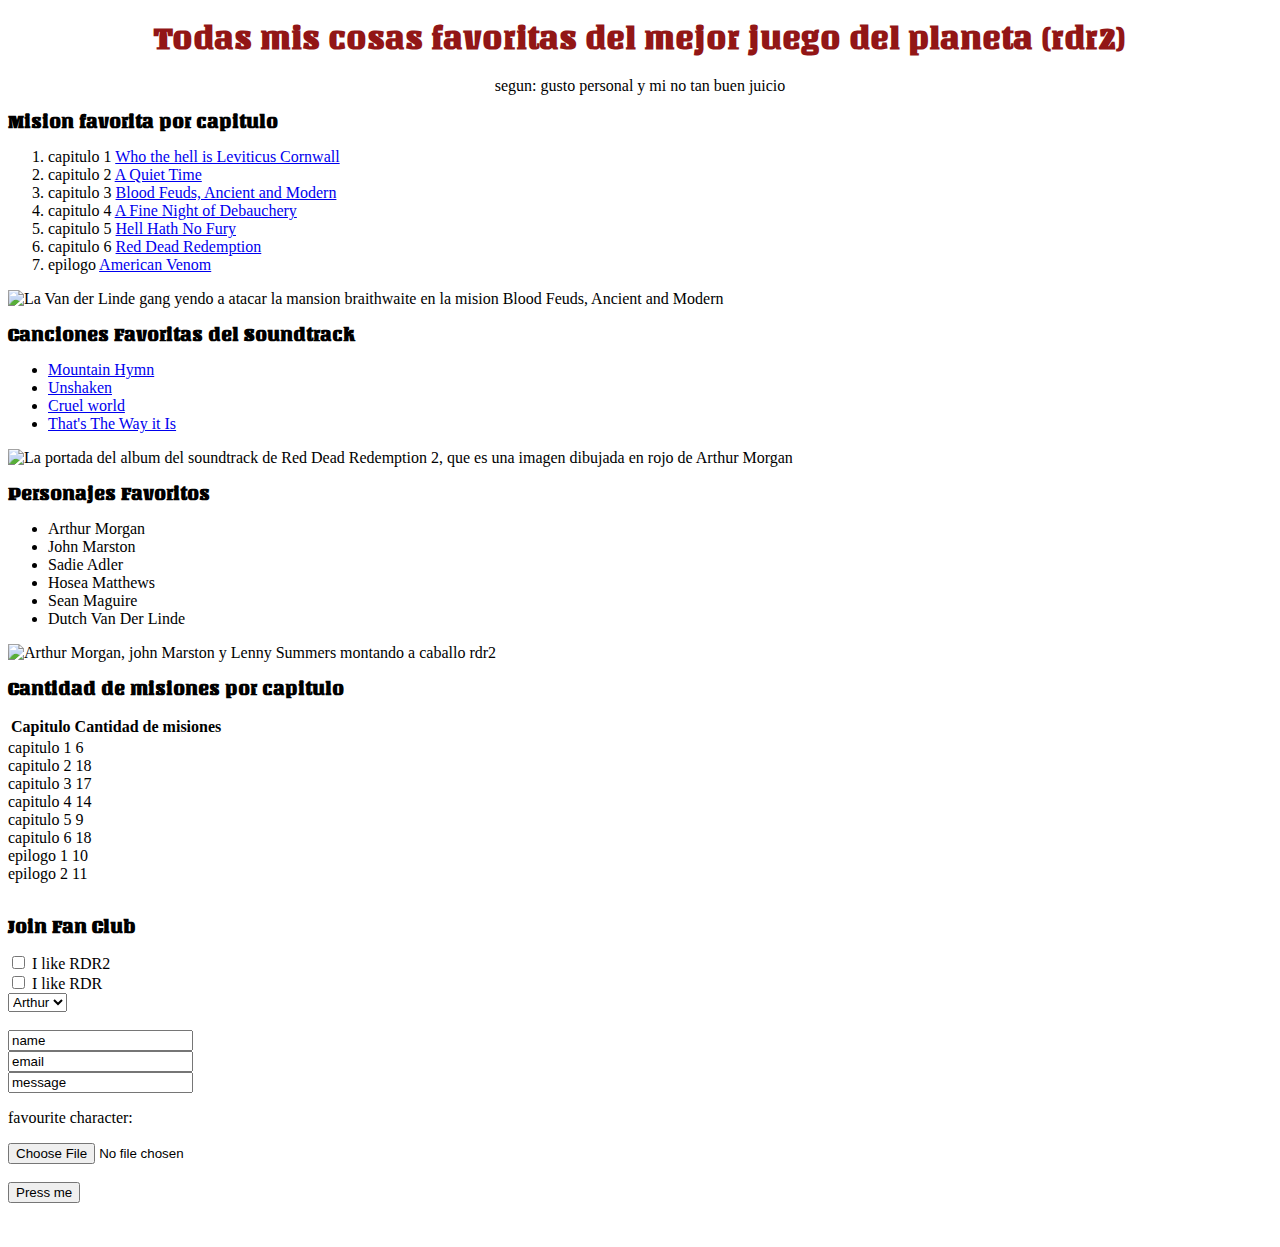
==== index.html @ 59db9882 "mensaje" ====
<!DOCTYPE html>
<html lang="en">
<head>
  <link rel="stylesheet" type="text/css" href="hola.css">
    <meta charset="UTF-8">
    <meta name="viewport" content="width=device-width, initial-scale=1.0">
    <title>red dead redemption 2</title>
  <link rel="preconnect" href="https://fonts.googleapis.com">
  <link rel="preconnect" href="https://fonts.gstatic.com" crossorigin>
  <link href="https://fonts.googleapis.com/css2?family=Unlock&display=swap" rel="stylesheet">
</head>
<body>
  <div>
  <h1>Todas mis cosas favoritas del mejor juego del planeta (rdr2)</h1>
  <p id="subtitulo">segun: gusto personal y mi no tan buen juicio</p>
  </div>

  <h2>Mision favorita por capitulo</h2>
  <ol>
    <li>capitulo 1 <a href="https://youtu.be/ZKYT6Xc3cLw"> Who the hell is Leviticus Cornwall</a></li>
    <li>capitulo 2 <a href="https://youtu.be/1FXjletHDPA"> A Quiet Time</a></li>
    <li>capitulo 3  <a href="https://youtu.be/nKltfXTJpdI">Blood Feuds, Ancient and Modern</a> </li>
    <li> capitulo 4 <a href="https://youtu.be/pnFAO3k5amk">A Fine Night of Debauchery</a> </li>
    <li> capitulo 5 <a href="https://youtu.be/NYmPrCbC-Fk">Hell Hath No Fury</a> </li>
    <li> capitulo 6 <a href="https://youtu.be/gg8mvDDTel8">Red Dead Redemption</a> </li>
    <li> epilogo <a href="https://youtu.be/awQjHax3g3s"> American Venom</a> </li>
  </ol>
  <img width="400px" src="https://cdn.staticneo.com/ew/4/43/RDR2_168.png" title="Blood Feuds, Ancient and Modern" alt="La Van der Linde gang yendo a atacar la mansion braithwaite en la mision Blood Feuds, Ancient and Modern">
 
  <h2>Canciones Favoritas del Soundtrack</h2>
  <ul>
    <li><a href="https://youtu.be/0ME7x7_blf8">Mountain Hymn</a> </li>
    <li><a href="https://youtu.be/uvcexlzNvmk">Unshaken</a> </li>
    <li><a href="https://youtu.be/Lh1gCHfYeQw">Cruel world</a> </li>
    <li><a href="https://youtu.be/YdW5-uJqCVY">That's The Way it Is</a> </li>
  </ul>
  <img width="400px" src="https://i.pinimg.com/originals/ab/ea/74/abea74822a68ea98e1f9104ecad6342e.jpg" title="RDR2 soundtrack" alt="La portada del album del soundtrack de Red Dead Redemption 2, que es una imagen dibujada en rojo de Arthur Morgan">
  <h2>Personajes Favoritos</h2>
  <ul>
    <li>Arthur Morgan</li>
    <li>John Marston</li>
    <li> Sadie Adler</li>
    <li> Hosea Matthews</li>
    <li>Sean Maguire</li>
    <li>Dutch Van Der Linde</li>
  </ul>
  <img width="400px" src="https://static0.gamerantimages.com/wordpress/wp-content/uploads/2024/10/red-dead-redemption-2-characters-on-horses.jpg" title="red dead redemption 2" alt=" Arthur Morgan, john Marston y Lenny Summers montando a caballo rdr2">
 
 <h2>Cantidad de misiones por capitulo</h2>

  <table>
    <th>Capitulo</th>
    <th>Cantidad de misiones</th>
  </table>
  <tr>
    <td>capitulo 1</td>
    <td>   6</td>
  </tr><br>
  <tr>
    <td>capitulo 2</td>
    <td>18</td>
  </tr><br>
  <tr>
    <td>capitulo 3</td>
    <td>17</td>
  </tr><br>
  <tr>
    <td>capitulo 4</td>
    <td>14</td>
  </tr><br>
  <tr>
    <td>capitulo 5</td>
    <td>9</td>
  </tr><br>
  <tr>
    <td>capitulo 6</td>
    <td>18</td>
  </tr><br>
  <tr>
    <td>epilogo 1</td>
    <td>10</td>
  </tr><br>
  <tr>
    <td>epilogo 2</td>
    <td>11</td>
  </tr>
<br>
<br>

<h2>Join Fan Club</h2>
<form action="result.html">
  
<input type="checkbox" name="charater" value="Arthur" > I like RDR2 <br>
<input type="checkbox" name="character2" value="John"> I like RDR
<br>


<select name="characters">
  <option value="Arthur">Arthur</option>
  <option value="John">John</option>
</select>
<br>
<br>
<input type="text" name="name" value="name"> <br>
<input type="email" name="email" value="email" required> <br>
<input type="text" name="message" value="message"> <br>
<p>favourite character:</p>
<input type="file" name="character" value="photo of a character you like"><br>
<br>
<button>Press me</button>
</form>
<br>
<br>

</body>
</html>
---- hola.css ----
body{
    background-color: rgb(255, 255, 255);
}

h1{
    color: rgb(146, 22, 22);
    text-align: center;
    font-family: unlock;
   
}
#subtitulo {
    text-align: center;
}
.unlock-regular {
    font-family: "Unlock", serif;
    font-weight: 400;
    font-style: normal;
  }
  h2{
    font-family: unlock;
    font-size: larger;
  }
  h1:hover {
color: red;
  }
  button:hover{
    color: red;
  }
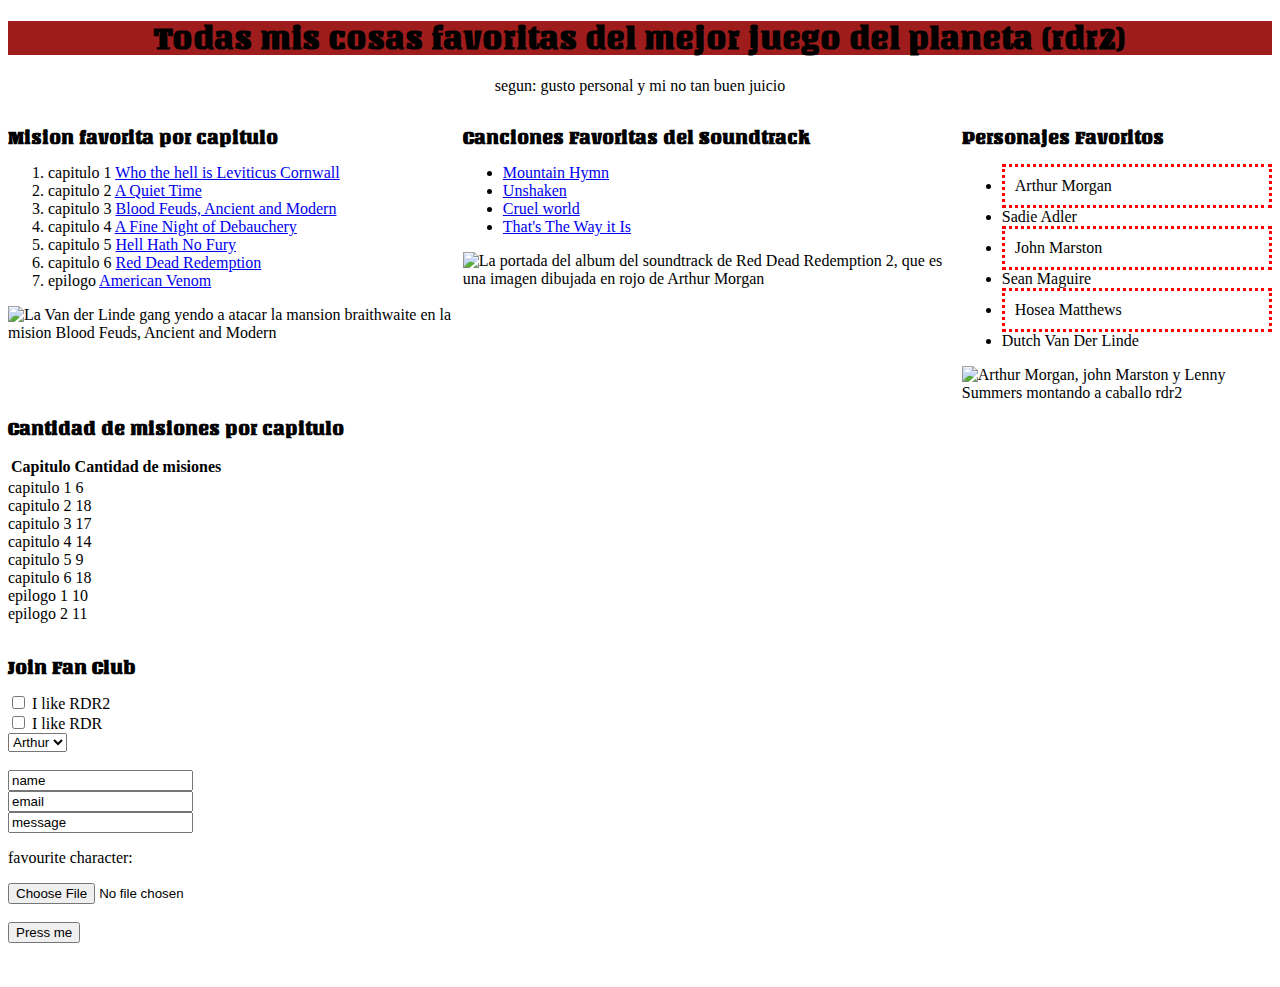
==== commit 6b87f565: "mensaje" ====
--- a/index.html
+++ b/index.html
@@ -1,6 +1,7 @@
 <!DOCTYPE html>
 <html lang="en">
 <head>
+
   <link rel="stylesheet" type="text/css" href="hola.css">
     <meta charset="UTF-8">
     <meta name="viewport" content="width=device-width, initial-scale=1.0">
@@ -10,11 +11,14 @@
   <link href="https://fonts.googleapis.com/css2?family=Unlock&display=swap" rel="stylesheet">
 </head>
 <body>
-  <div>
+  
+  <header>
   <h1>Todas mis cosas favoritas del mejor juego del planeta (rdr2)</h1>
   <p id="subtitulo">segun: gusto personal y mi no tan buen juicio</p>
-  </div>
+  </header>
 
+  <div id="padre">
+    <div class="hijo">
   <h2>Mision favorita por capitulo</h2>
   <ol>
     <li>capitulo 1 <a href="https://youtu.be/ZKYT6Xc3cLw"> Who the hell is Leviticus Cornwall</a></li>
@@ -25,9 +29,13 @@
     <li> capitulo 6 <a href="https://youtu.be/gg8mvDDTel8">Red Dead Redemption</a> </li>
     <li> epilogo <a href="https://youtu.be/awQjHax3g3s"> American Venom</a> </li>
   </ol>
+   
   <img width="400px" src="https://cdn.staticneo.com/ew/4/43/RDR2_168.png" title="Blood Feuds, Ancient and Modern" alt="La Van der Linde gang yendo a atacar la mansion braithwaite en la mision Blood Feuds, Ancient and Modern">
- 
+     </div>
+
+     <div class="hijo">  
   <h2>Canciones Favoritas del Soundtrack</h2>
+
   <ul>
     <li><a href="https://youtu.be/0ME7x7_blf8">Mountain Hymn</a> </li>
     <li><a href="https://youtu.be/uvcexlzNvmk">Unshaken</a> </li>
@@ -35,17 +43,21 @@
     <li><a href="https://youtu.be/YdW5-uJqCVY">That's The Way it Is</a> </li>
   </ul>
   <img width="400px" src="https://i.pinimg.com/originals/ab/ea/74/abea74822a68ea98e1f9104ecad6342e.jpg" title="RDR2 soundtrack" alt="La portada del album del soundtrack de Red Dead Redemption 2, que es una imagen dibujada en rojo de Arthur Morgan">
+     </div>
+     
+     <div class="hijo">
   <h2>Personajes Favoritos</h2>
-  <ul>
+  <ul id="characters">
     <li>Arthur Morgan</li>
-    <li>John Marston</li>
-    <li> Sadie Adler</li>
-    <li> Hosea Matthews</li>
+    <li>Sadie Adler</li>
+    <li> John Marston</li>
     <li>Sean Maguire</li>
+    <li>Hosea Matthews</li>
     <li>Dutch Van Der Linde</li>
   </ul>
   <img width="400px" src="https://static0.gamerantimages.com/wordpress/wp-content/uploads/2024/10/red-dead-redemption-2-characters-on-horses.jpg" title="red dead redemption 2" alt=" Arthur Morgan, john Marston y Lenny Summers montando a caballo rdr2">
- 
+     </div>
+</div>
  <h2>Cantidad de misiones por capitulo</h2>
 
   <table>
@@ -108,6 +120,7 @@
 <input type="file" name="character" value="photo of a character you like"><br>
 <br>
 <button>Press me</button>
+
 </form>
 <br>
 <br>
--- a/hola.css
+++ b/hola.css
@@ -3,9 +3,10 @@
 }
 
 h1{
-    color: rgb(146, 22, 22);
+    color: rgb(0, 0, 0);
     text-align: center;
     font-family: unlock;
+    background-color: rgb(159, 28, 28);
    
 }
 #subtitulo {
@@ -26,3 +27,20 @@
   button:hover{
     color: red;
   }
+ #characters>li:nth-child(odd) {
+  border-width: 3px;
+  border-style: dotted;
+  border-color: red;
+  padding: 10px;
+ }
+#padre {
+ 
+  
+  display: flex;
+
+  justify-content: space-between;
+}
+.hijo {
+ 
+
+}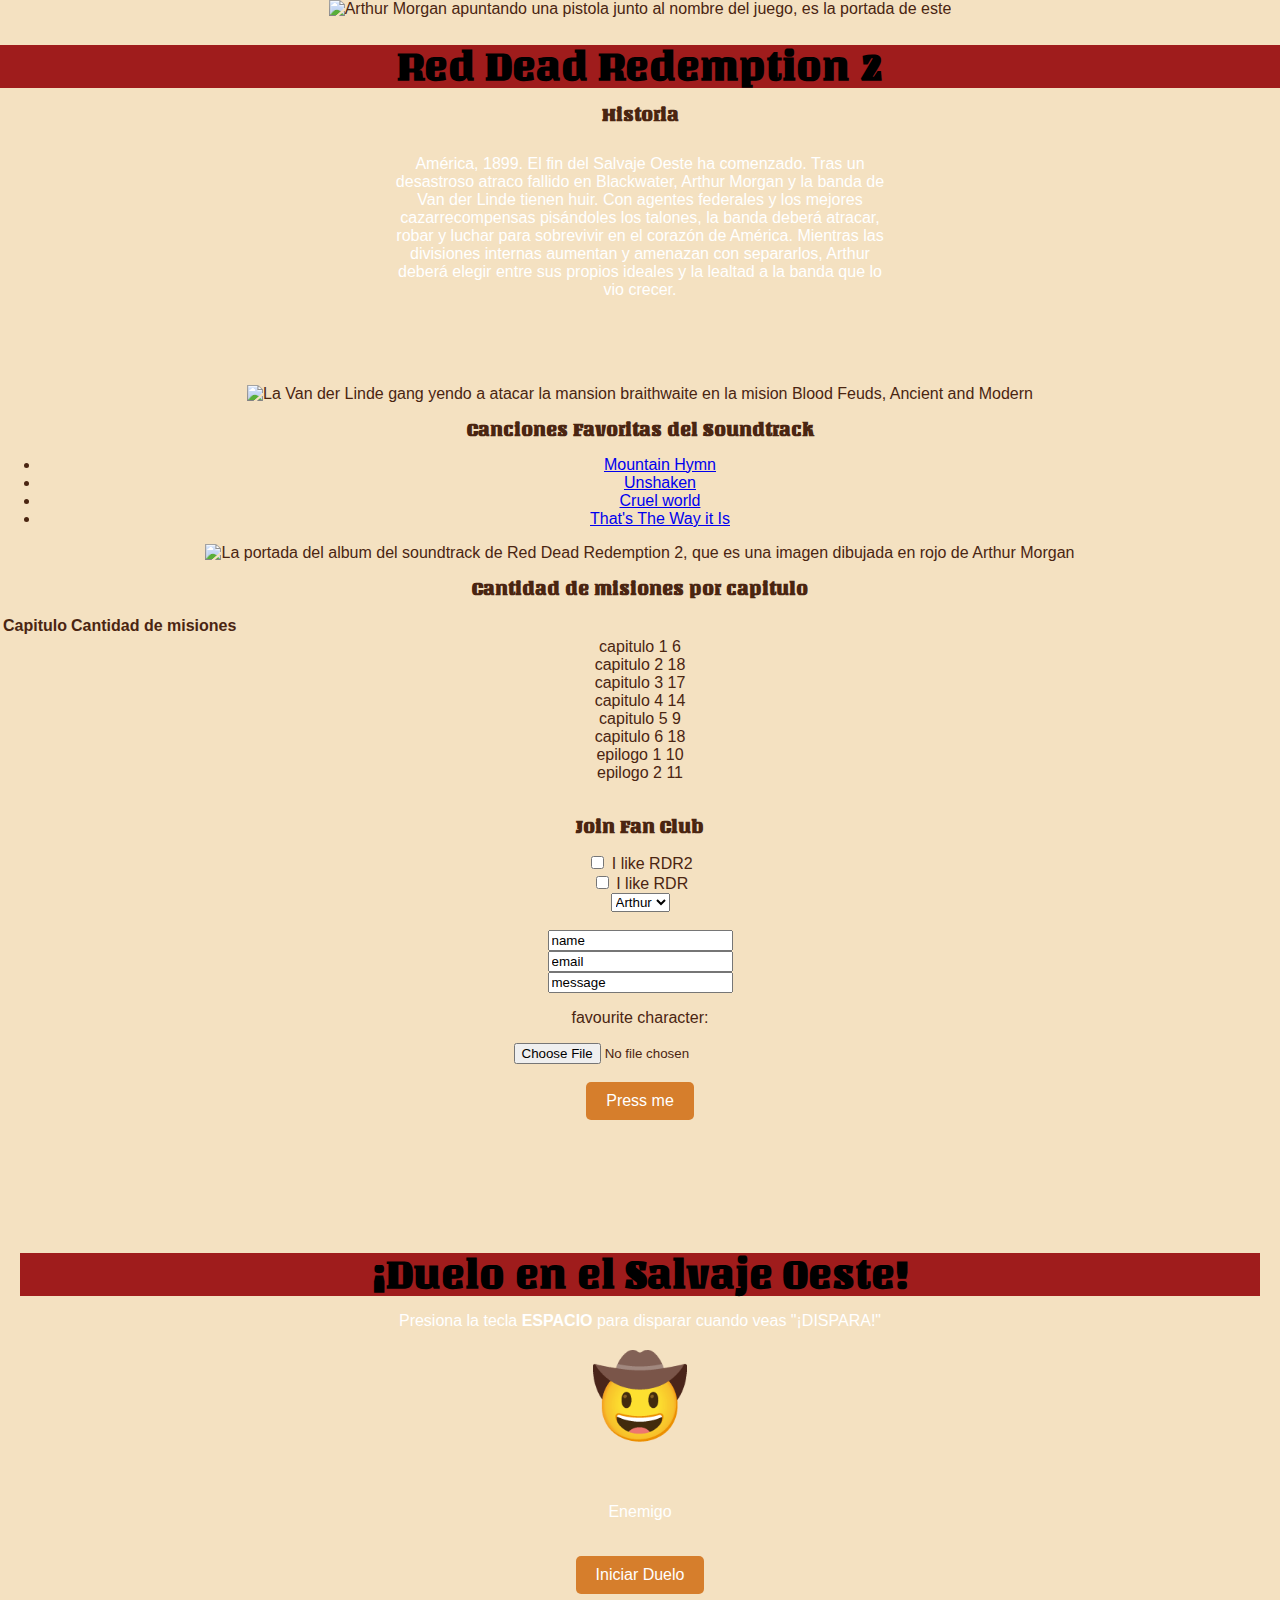
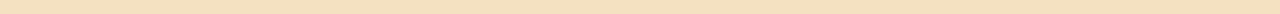
==== commit 5c2b9e2e: "pagina web" ====
--- a/index.html
+++ b/index.html
@@ -11,24 +11,16 @@
   <link href="https://fonts.googleapis.com/css2?family=Unlock&display=swap" rel="stylesheet">
 </head>
 <body>
-  
+  <img width="100%" height="100%" src="https://media-rockstargames-com.akamaized.net/mfe6/prod/__common/img/6a5a2e3aadd26a3dea22e1e84f67d876.jpg" alt="Arthur Morgan apuntando una pistola junto al nombre del juego, es la portada de este"
   <header>
-  <h1>Todas mis cosas favoritas del mejor juego del planeta (rdr2)</h1>
-  <p id="subtitulo">segun: gusto personal y mi no tan buen juicio</p>
+  <h1>Red Dead Redemption 2</h1>
+
   </header>
 
   <div id="padre">
     <div class="hijo">
-  <h2>Mision favorita por capitulo</h2>
-  <ol>
-    <li>capitulo 1 <a href="https://youtu.be/ZKYT6Xc3cLw"> Who the hell is Leviticus Cornwall</a></li>
-    <li>capitulo 2 <a href="https://youtu.be/1FXjletHDPA"> A Quiet Time</a></li>
-    <li>capitulo 3  <a href="https://youtu.be/nKltfXTJpdI">Blood Feuds, Ancient and Modern</a> </li>
-    <li> capitulo 4 <a href="https://youtu.be/pnFAO3k5amk">A Fine Night of Debauchery</a> </li>
-    <li> capitulo 5 <a href="https://youtu.be/NYmPrCbC-Fk">Hell Hath No Fury</a> </li>
-    <li> capitulo 6 <a href="https://youtu.be/gg8mvDDTel8">Red Dead Redemption</a> </li>
-    <li> epilogo <a href="https://youtu.be/awQjHax3g3s"> American Venom</a> </li>
-  </ol>
+  <h2>Historia</h2>
+  <p id="historia">América, 1899. El fin del Salvaje Oeste ha comenzado. Tras un desastroso atraco fallido en Blackwater, Arthur Morgan y la banda de Van der Linde tienen huir. Con agentes federales y los mejores cazarrecompensas pisándoles los talones, la banda deberá atracar, robar y luchar para sobrevivir en el corazón de América. Mientras las divisiones internas aumentan y amenazan con separarlos, Arthur deberá elegir entre sus propios ideales y la lealtad a la banda que lo vio crecer.</p>
    
   <img width="400px" src="https://cdn.staticneo.com/ew/4/43/RDR2_168.png" title="Blood Feuds, Ancient and Modern" alt="La Van der Linde gang yendo a atacar la mansion braithwaite en la mision Blood Feuds, Ancient and Modern">
      </div>
@@ -45,18 +37,8 @@
   <img width="400px" src="https://i.pinimg.com/originals/ab/ea/74/abea74822a68ea98e1f9104ecad6342e.jpg" title="RDR2 soundtrack" alt="La portada del album del soundtrack de Red Dead Redemption 2, que es una imagen dibujada en rojo de Arthur Morgan">
      </div>
      
-     <div class="hijo">
-  <h2>Personajes Favoritos</h2>
-  <ul id="characters">
-    <li>Arthur Morgan</li>
-    <li>Sadie Adler</li>
-    <li> John Marston</li>
-    <li>Sean Maguire</li>
-    <li>Hosea Matthews</li>
-    <li>Dutch Van Der Linde</li>
-  </ul>
-  <img width="400px" src="https://static0.gamerantimages.com/wordpress/wp-content/uploads/2024/10/red-dead-redemption-2-characters-on-horses.jpg" title="red dead redemption 2" alt=" Arthur Morgan, john Marston y Lenny Summers montando a caballo rdr2">
-     </div>
+     
+  
 </div>
  <h2>Cantidad de misiones por capitulo</h2>
 
@@ -125,5 +107,31 @@
 <br>
 <br>
 
+<!DOCTYPE html>
+<html lang="en">
+<head>
+  <meta charset="UTF-8">
+  <meta name="viewport" content="width=device-width, initial-scale=1.0">
+  <title>Duelo del Salvaje Oeste</title>
+  <link rel="stylesheet" href="styles.css">
+</head>
+<body>
+  <div class="game-container">
+    <h1>¡Duelo en el Salvaje Oeste!</h1>
+    <p id="message">Presiona la tecla <strong>ESPACIO</strong> para disparar cuando veas "¡DISPARA!"</p>
+    <div id="cowboy">
+      🤠 <br>
+      <span id="enemy">Enemigo</span>
+    </div>
+    <div id="result"></div>
+    <button id="startButton">Iniciar Duelo</button>
+  </div>
+  <script src="script.js"></script>
+</body>
+</html>
+
+<script src="script.js">
+
+</script>
 </body>
 </html>--- a/hola.css
+++ b/hola.css
@@ -33,14 +33,68 @@
   border-color: red;
   padding: 10px;
  }
-#padre {
- 
-  
-  display: flex;
 
-  justify-content: space-between;
+
+#historia {
+  width: 500px;         
+  height: 200px;         
+  padding: 10px;         
+  text-align: center;    
+  justify-content: center;
+  align-items: center;    
+  margin: 20px auto;     
+  color: rgb(255, 255, 255);
 }
-.hijo {
- 
+body {
+  font-family: 'Arial', sans-serif;
+  background-color: #f4e1c1;
+  color: #4a2511;
+  text-align: center;
+  margin: 0;
+  padding: 0;
+}
 
-}+.game-container {
+  padding: 20px;
+  margin-top: 50px;
+}
+
+h1 {
+  font-size: 2.5rem;
+  margin-bottom: 10px;
+}
+
+#cowboy {
+  font-size: 5rem;
+  margin: 20px 0;
+}
+
+#result {
+  font-size: 1.5rem;
+  font-weight: bold;
+  margin: 20px 0;
+  color: rgb(255, 255, 255);
+}
+
+button {
+  padding: 10px 20px;
+  font-size: 1rem;
+  background-color: #d67e2c;
+  border: none;
+  border-radius: 5px;
+  color: white;
+  cursor: pointer;
+}
+
+button:hover {
+  background-color: #b25c1e;
+}
+
+#enemy {
+  font-size: 1rem;
+  color: white;
+}
+
+#message{
+  color: white;
+}
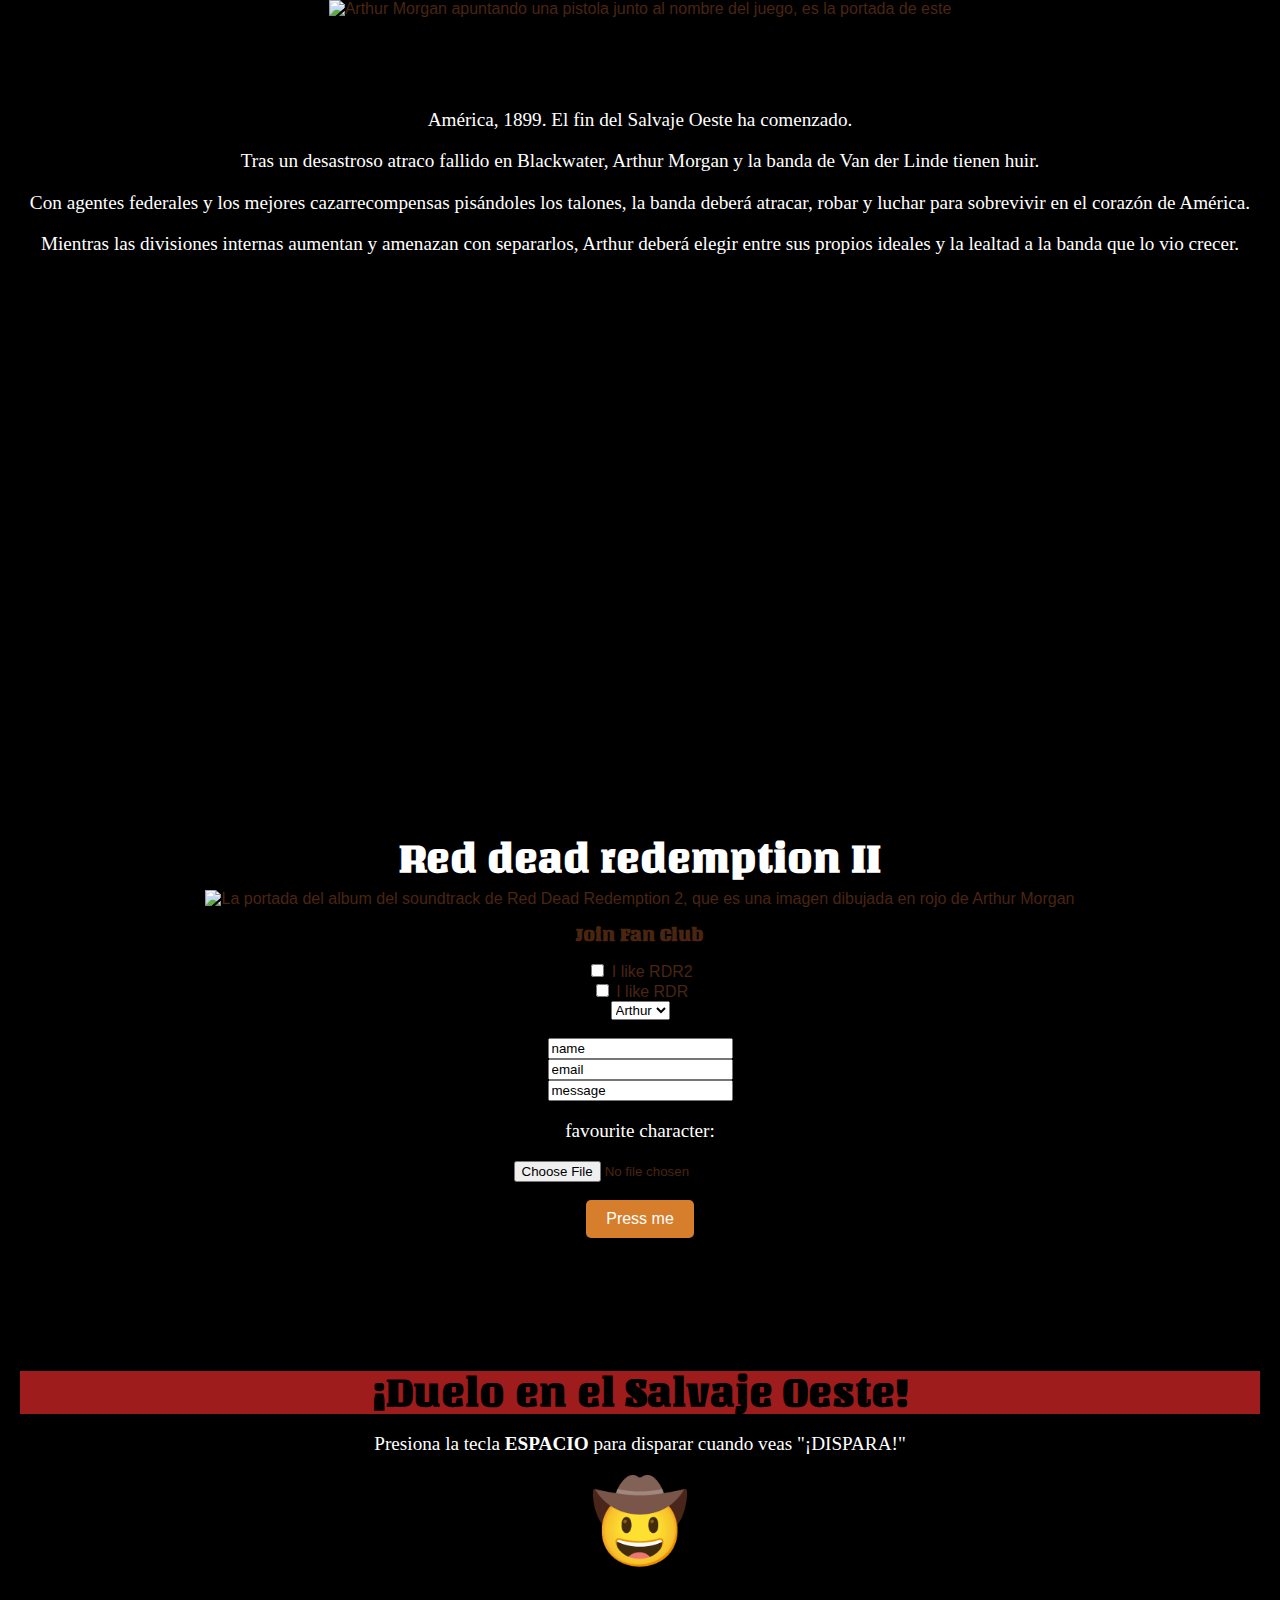
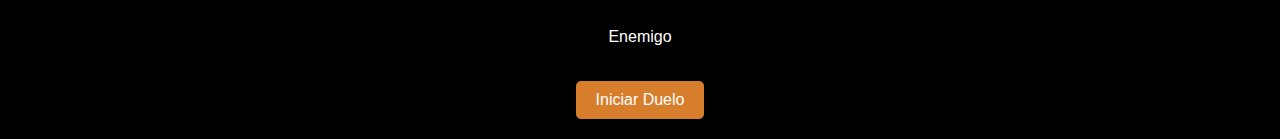
==== commit b112f0d1: "mejoras" ====
--- a/index.html
+++ b/index.html
@@ -9,76 +9,39 @@
   <link rel="preconnect" href="https://fonts.googleapis.com">
   <link rel="preconnect" href="https://fonts.gstatic.com" crossorigin>
   <link href="https://fonts.googleapis.com/css2?family=Unlock&display=swap" rel="stylesheet">
+  <link rel="preconnect" href="https://fonts.googleapis.com">
+<link rel="preconnect" href="https://fonts.gstatic.com" crossorigin>
+<link href="https://fonts.googleapis.com/css2?family=Old+Standard+TT:ital,wght@0,400;0,700;1,400&family=Unlock&display=swap" rel="stylesheet">
 </head>
 <body>
   <img width="100%" height="100%" src="https://media-rockstargames-com.akamaized.net/mfe6/prod/__common/img/6a5a2e3aadd26a3dea22e1e84f67d876.jpg" alt="Arthur Morgan apuntando una pistola junto al nombre del juego, es la portada de este"
   <header>
-  <h1>Red Dead Redemption 2</h1>
+ 
 
   </header>
 
-  <div id="padre">
-    <div class="hijo">
-  <h2>Historia</h2>
-  <p id="historia">América, 1899. El fin del Salvaje Oeste ha comenzado. Tras un desastroso atraco fallido en Blackwater, Arthur Morgan y la banda de Van der Linde tienen huir. Con agentes federales y los mejores cazarrecompensas pisándoles los talones, la banda deberá atracar, robar y luchar para sobrevivir en el corazón de América. Mientras las divisiones internas aumentan y amenazan con separarlos, Arthur deberá elegir entre sus propios ideales y la lealtad a la banda que lo vio crecer.</p>
+  <br>
+  <br>
+  <br><br><br>
+  <div class="historia">
+  <p>América, 1899. El fin del Salvaje Oeste ha comenzado.</p>
+  <p>Tras un desastroso atraco fallido en Blackwater, Arthur Morgan y la banda de Van der Linde tienen huir.</p>
+  <p>Con agentes federales y los mejores cazarrecompensas pisándoles los talones, la banda deberá atracar, robar y luchar para sobrevivir en el corazón de América.</p>
+  <p> Mientras las divisiones internas aumentan y amenazan con separarlos, Arthur deberá elegir entre sus propios ideales y la lealtad a la banda que lo vio crecer.</p>
+  </div>
+  <br>
+  <br>
+       
+  <div class="background"></div> 
    
-  <img width="400px" src="https://cdn.staticneo.com/ew/4/43/RDR2_168.png" title="Blood Feuds, Ancient and Modern" alt="La Van der Linde gang yendo a atacar la mansion braithwaite en la mision Blood Feuds, Ancient and Modern">
-     </div>
 
-     <div class="hijo">  
-  <h2>Canciones Favoritas del Soundtrack</h2>
-
-  <ul>
-    <li><a href="https://youtu.be/0ME7x7_blf8">Mountain Hymn</a> </li>
-    <li><a href="https://youtu.be/uvcexlzNvmk">Unshaken</a> </li>
-    <li><a href="https://youtu.be/Lh1gCHfYeQw">Cruel world</a> </li>
-    <li><a href="https://youtu.be/YdW5-uJqCVY">That's The Way it Is</a> </li>
-  </ul>
+  <h1 id="titulo">Red dead redemption II</h1>
   <img width="400px" src="https://i.pinimg.com/originals/ab/ea/74/abea74822a68ea98e1f9104ecad6342e.jpg" title="RDR2 soundtrack" alt="La portada del album del soundtrack de Red Dead Redemption 2, que es una imagen dibujada en rojo de Arthur Morgan">
-     </div>
+    
      
      
   
-</div>
- <h2>Cantidad de misiones por capitulo</h2>
 
-  <table>
-    <th>Capitulo</th>
-    <th>Cantidad de misiones</th>
-  </table>
-  <tr>
-    <td>capitulo 1</td>
-    <td>   6</td>
-  </tr><br>
-  <tr>
-    <td>capitulo 2</td>
-    <td>18</td>
-  </tr><br>
-  <tr>
-    <td>capitulo 3</td>
-    <td>17</td>
-  </tr><br>
-  <tr>
-    <td>capitulo 4</td>
-    <td>14</td>
-  </tr><br>
-  <tr>
-    <td>capitulo 5</td>
-    <td>9</td>
-  </tr><br>
-  <tr>
-    <td>capitulo 6</td>
-    <td>18</td>
-  </tr><br>
-  <tr>
-    <td>epilogo 1</td>
-    <td>10</td>
-  </tr><br>
-  <tr>
-    <td>epilogo 2</td>
-    <td>11</td>
-  </tr>
-<br>
 <br>
 
 <h2>Join Fan Club</h2>
@@ -107,17 +70,10 @@
 <br>
 <br>
 
-<!DOCTYPE html>
-<html lang="en">
-<head>
-  <meta charset="UTF-8">
-  <meta name="viewport" content="width=device-width, initial-scale=1.0">
-  <title>Duelo del Salvaje Oeste</title>
-  <link rel="stylesheet" href="styles.css">
-</head>
-<body>
+
+  
   <div class="game-container">
-    <h1>¡Duelo en el Salvaje Oeste!</h1>
+    <h1 id="duelo">¡Duelo en el Salvaje Oeste!</h1>
     <p id="message">Presiona la tecla <strong>ESPACIO</strong> para disparar cuando veas "¡DISPARA!"</p>
     <div id="cowboy">
       🤠 <br>
--- a/hola.css
+++ b/hola.css
@@ -1,16 +1,24 @@
 body{
-    background-color: rgb(255, 255, 255);
+    background-color: rgb(0, 0, 0);
 }
 
-h1{
+#duelo{
     color: rgb(0, 0, 0);
     text-align: center;
     font-family: unlock;
     background-color: rgb(159, 28, 28);
    
 }
-#subtitulo {
-    text-align: center;
+#titulo {
+  color: rgb(255, 255, 255);
+  text-align: center;
+  font-family: unlock;
+}
+p{
+  color:white;
+  font-family: old-standard-tt-regular;
+  font-size: larger;
+
 }
 .unlock-regular {
     font-family: "Unlock", serif;
@@ -21,33 +29,20 @@
     font-family: unlock;
     font-size: larger;
   }
-  h1:hover {
-color: red;
+  #titulo:hover {
+    color: red;
+  }
+  #duelo:hover {
+    color: red;
   }
   button:hover{
     color: red;
   }
- #characters>li:nth-child(odd) {
-  border-width: 3px;
-  border-style: dotted;
-  border-color: red;
-  padding: 10px;
- }
-
-
-#historia {
-  width: 500px;         
-  height: 200px;         
-  padding: 10px;         
-  text-align: center;    
-  justify-content: center;
-  align-items: center;    
-  margin: 20px auto;     
-  color: rgb(255, 255, 255);
-}
-body {
+ 
+ 
+ body {
   font-family: 'Arial', sans-serif;
-  background-color: #f4e1c1;
+  background-color: #000000;
   color: #4a2511;
   text-align: center;
   margin: 0;
@@ -73,7 +68,7 @@
   font-size: 1.5rem;
   font-weight: bold;
   margin: 20px 0;
-  color: rgb(255, 255, 255);
+  color: white;
 }
 
 button {
@@ -94,7 +89,43 @@
   font-size: 1rem;
   color: white;
 }
-
-#message{
+#message {
   color: white;
 }
+
+.old-standard-tt-regular {
+  font-family: "Old Standard TT", serif;
+  font-weight: 400;
+  font-style: normal;
+}
+
+.old-standard-tt-bold {
+  font-family: "Old Standard TT", serif;
+  font-weight: 700;
+  font-style: normal;
+}
+
+.old-standard-tt-regular-italic {
+  font-family: "Old Standard TT", serif;
+  font-weight: 400;
+  font-style: italic;
+}
+.unlock-regular {
+  font-family: "Unlock", serif;
+  font-weight: 400;
+  font-style: normal;
+}
+
+.historia {
+ background-color: black;
+
+}
+
+.background {
+  height: 500px; /* Altura de la "ventana" */
+  background-image: url(https://cdn.staticneo.com/ew/4/43/RDR2_168.png); /* Cambia por la ruta de tu imagen */
+  background-size: cover; /* La imagen cubre todo el contenedor */
+  background-position: center; /* Centra la imagen */
+  background-attachment: fixed; /* Fija la imagen al fondo */
+  background-repeat: no-repeat; /* Evita que la imagen se repita */
+}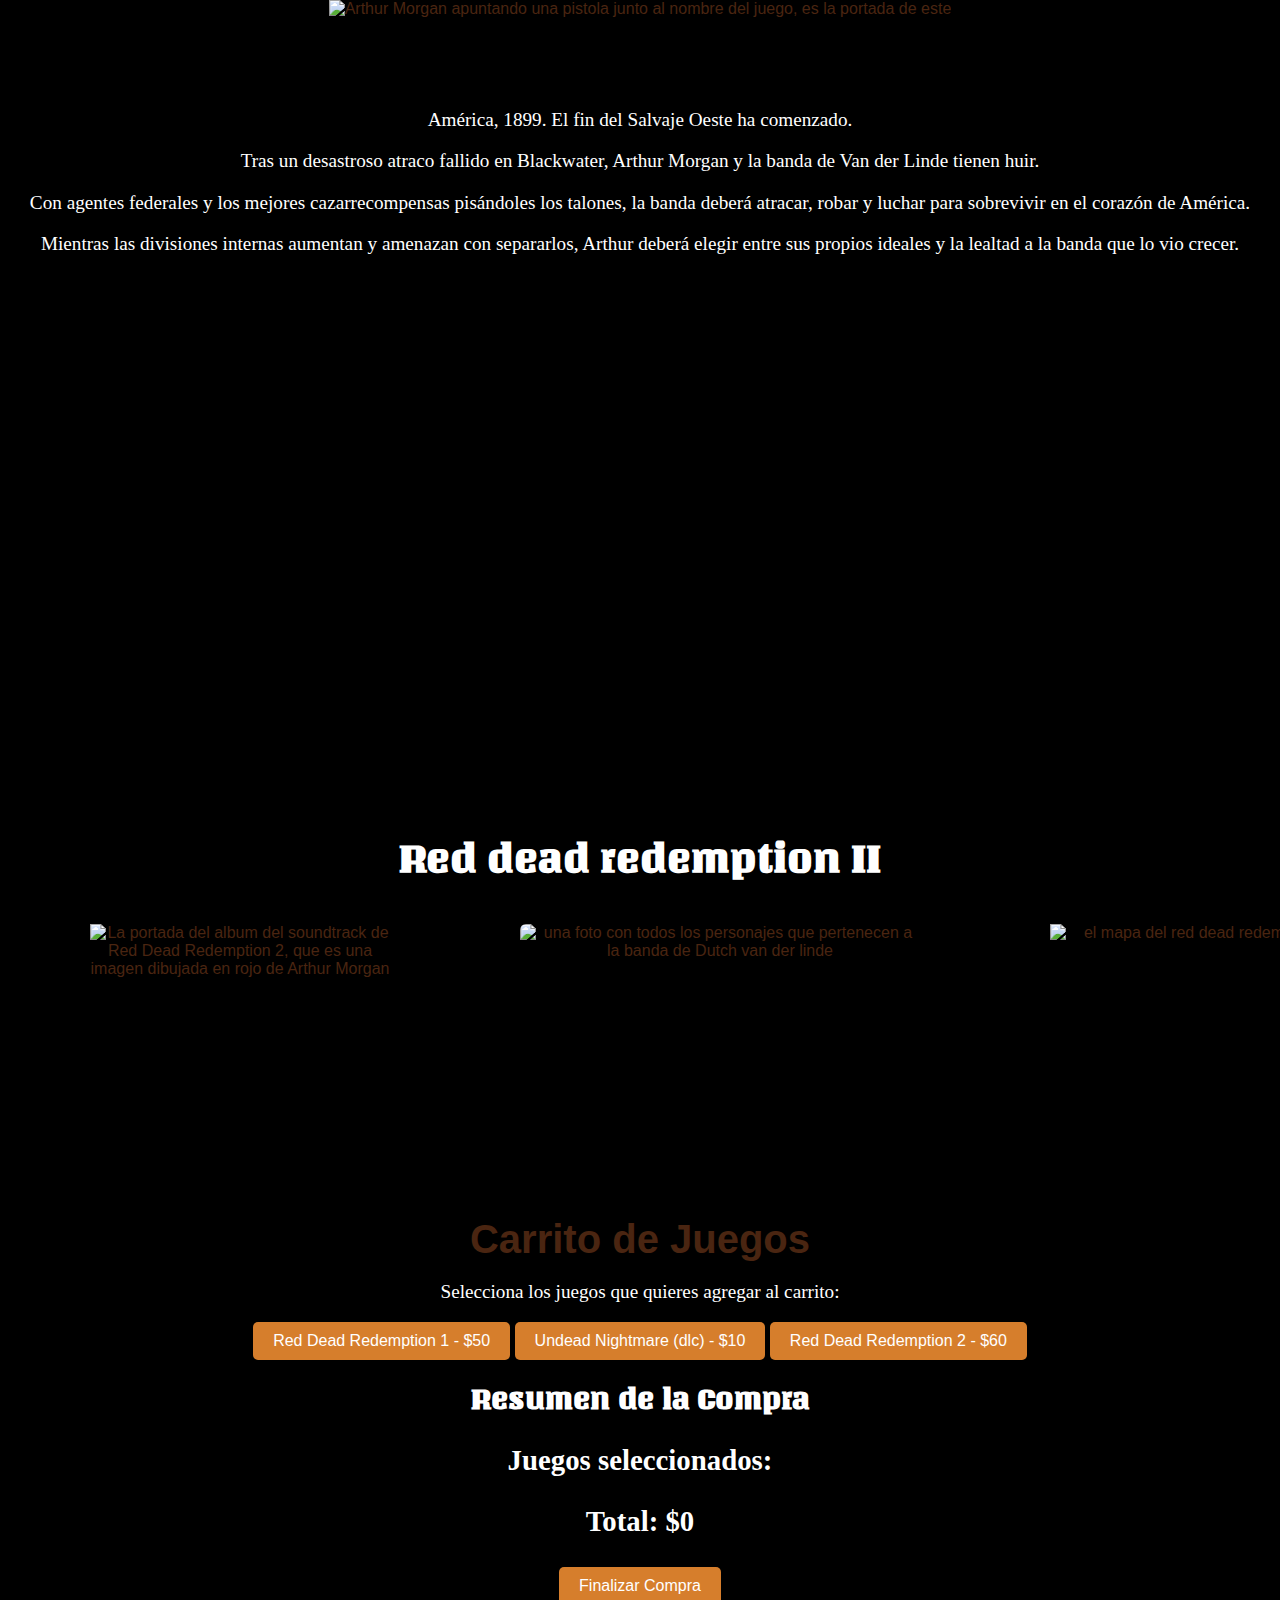
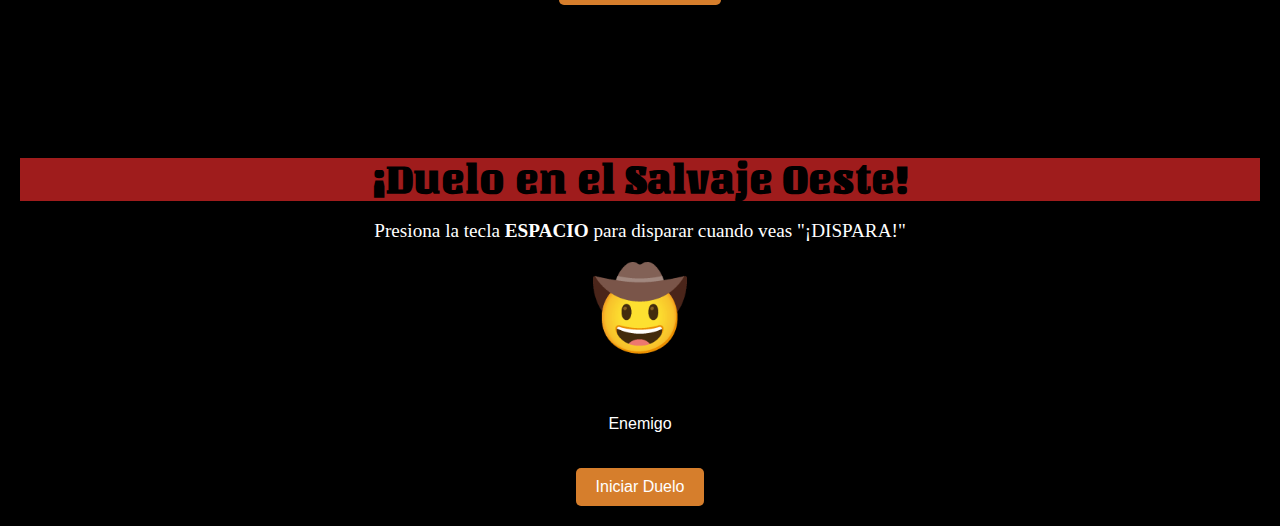
==== commit 9dc3dc21: "terminado" ====
--- a/index.html
+++ b/index.html
@@ -36,39 +36,75 @@
    
 
   <h1 id="titulo">Red dead redemption II</h1>
-  <img width="400px" src="https://i.pinimg.com/originals/ab/ea/74/abea74822a68ea98e1f9104ecad6342e.jpg" title="RDR2 soundtrack" alt="La portada del album del soundtrack de Red Dead Redemption 2, que es una imagen dibujada en rojo de Arthur Morgan">
+  <br>
+  
+  <div class="padre">
     
+    <div class="contenedor">
+      <figure>
+        <img width="300px" src="https://i.pinimg.com/originals/ab/ea/74/abea74822a68ea98e1f9104ecad6342e.jpg" title="RDR2 soundtrack" alt="La portada del album del soundtrack de Red Dead Redemption 2, que es una imagen dibujada en rojo de Arthur Morgan">
+        <div class="capa">
+          <h3>soundtrack</h3>
+          <p>Basada en la evocadora banda sonora del Red Dead Redemption original, la banda sonora y la música de Red Dead Redemption 2 son un viaje poderoso y emotivo a través de los últimos días de la era ilegal en Estados Unidos.</p>
+        </div>
+      </figure>
+    </div>
+    
+    <div class="contenedor">
+      <figure>
+        <img width="500px"  src="https://64.media.tumblr.com/9843d425f57245e03d903d09498c11ec/e8c5e2db604c38bf-1a/s1280x1920/6df25b33c34f83f009a44a4e00eb901737175905.png" title="Van der linde's gang" alt="una foto con todos los personajes que pertenecen a la banda de Dutch van der linde">
+        <div class="capa">
+          <h3>personajes</h3>
+          <p>Rockstar empleó a 1.200 actores para interpretar a sus personajes, 700 de ellos con diálogo. Cada personaje no jugable posee su propia personalidad y carácter y la posibilidad de interactuar con ellos</p>
+        </div>
+      </figure>
+      </div>
+    
+    <div class="contenedor">
+      <figure>
+        <img width="300px" src="https://dwghz4n36bf92.cloudfront.net/3/5/3.webp" title="map" alt="el mapa del red dead redemption 2">
+        <div class="capa">
+          <h3>mapa</h3>
+          <p>
+            El mapa de Red Dead Redemption 2 es un extenso mundo abierto que abarca desde montañas nevadas hasta pantanos y praderas. Cada región está llena de vida, detalles y secretos, creando un entorno inmersivo perfecto para explorar y vivir aventuras.</p>
+        </div>
+      </figure>
+      </div>
+  </div>
      
-     
-  
-
-<br>
-
-<h2>Join Fan Club</h2>
-<form action="result.html">
-  
-<input type="checkbox" name="charater" value="Arthur" > I like RDR2 <br>
-<input type="checkbox" name="character2" value="John"> I like RDR
-<br>
 
 
-<select name="characters">
-  <option value="Arthur">Arthur</option>
-  <option value="John">John</option>
-</select>
-<br>
-<br>
-<input type="text" name="name" value="name"> <br>
-<input type="email" name="email" value="email" required> <br>
-<input type="text" name="message" value="message"> <br>
-<p>favourite character:</p>
-<input type="file" name="character" value="photo of a character you like"><br>
-<br>
-<button>Press me</button>
 
-</form>
-<br>
-<br>
+
+
+  <div class="content">
+    <h1>Carrito de Juegos</h1>
+    <p>Selecciona los juegos que quieres agregar al carrito:</p>
+
+ 
+    <div>
+      <button type="button" class="game-button" data-name="Red Dead Redemption 1" data-price="50">
+        Red Dead Redemption 1 - $50
+      </button>
+     <button type="button" class="game-button" data-name="Undead Nightmare" data-price="10">
+        Undead Nightmare (dlc) - $10
+      </button>
+      <button type="button" class="game-button" data-name="Red Dead Redemption 2" data-price="60">
+        Red Dead Redemption 2 - $60
+      </button>
+    </div>
+
+  
+   <div id="result" class="hidden">
+      <h2>Resumen de la Compra</h2>
+      <p id="selectedGames">Juegos seleccionados:</p>
+      <p>Total: $<span id="totalPrice">0</span></p>
+      <button type="button" id="buyButton">Finalizar Compra</button>
+    </div>
+  </div>
+
+  <br>
+  <br>
 
 
   
@@ -79,15 +115,12 @@
       🤠 <br>
       <span id="enemy">Enemigo</span>
     </div>
-    <div id="result"></div>
+    <div id="result2"></div>
     <button id="startButton">Iniciar Duelo</button>
   </div>
-  <script src="script.js"></script>
-</body>
-</html>
 
-<script src="script.js">
+ <script src="script.js">
 
-</script>
+ </script>
 </body>
 </html>--- a/hola.css
+++ b/hola.css
@@ -38,7 +38,8 @@
   button:hover{
     color: red;
   }
- 
+
+
  
  body {
   font-family: 'Arial', sans-serif;
@@ -65,6 +66,13 @@
 }
 
 #result {
+  font-size: 1.5rem;
+  font-weight: bold;
+  margin: 20px 0;
+  color: white;
+}
+
+#result2 {
   font-size: 1.5rem;
   font-weight: bold;
   margin: 20px 0;
@@ -128,4 +136,61 @@
   background-position: center; /* Centra la imagen */
   background-attachment: fixed; /* Fija la imagen al fondo */
   background-repeat: no-repeat; /* Evita que la imagen se repita */
-}+}
+
+
+
+.contenedor figure {
+  position: relative;
+  width: 400px;
+  height: 250px;
+  cursor: pointer;
+  overflow: hidden;
+  border-radius: 6px;
+  box-shadow: 0px 15px 25px rgba(0,0,0,0.50);
+  display: flex;
+  justify-content: space-around;
+}
+
+
+
+.contenedor figure .capa {
+  position: absolute;
+  top: 0;
+  width: 100%;
+  height: 100%;
+  background: rgba(123, 0, 0, 0.7);
+  transition: all 400ms ease-out;
+  opacity: 0;
+  visibility: hidden;
+  text-align: center;
+}
+
+.contenedor figure:hover > .capa {
+  opacity: 1;
+  visibility: visible;
+}
+
+.contenedor figure:hover > img {
+  transform: scale(1.3);
+}
+
+.contenedor figure .capa h3 {
+  color: #fff;
+  font-weight: 400;
+  margin: 70px 0 15px;
+  transition: all 400ms ease-out;
+}
+
+.contenedor figure .capa p {
+  color: #fff;
+  font-size: 15px;
+  line-height: 1.5;
+  max-width: 300px;
+  margin: auto;
+}
+
+.padre {
+  display: flex;
+  justify-content: space-around;
+}
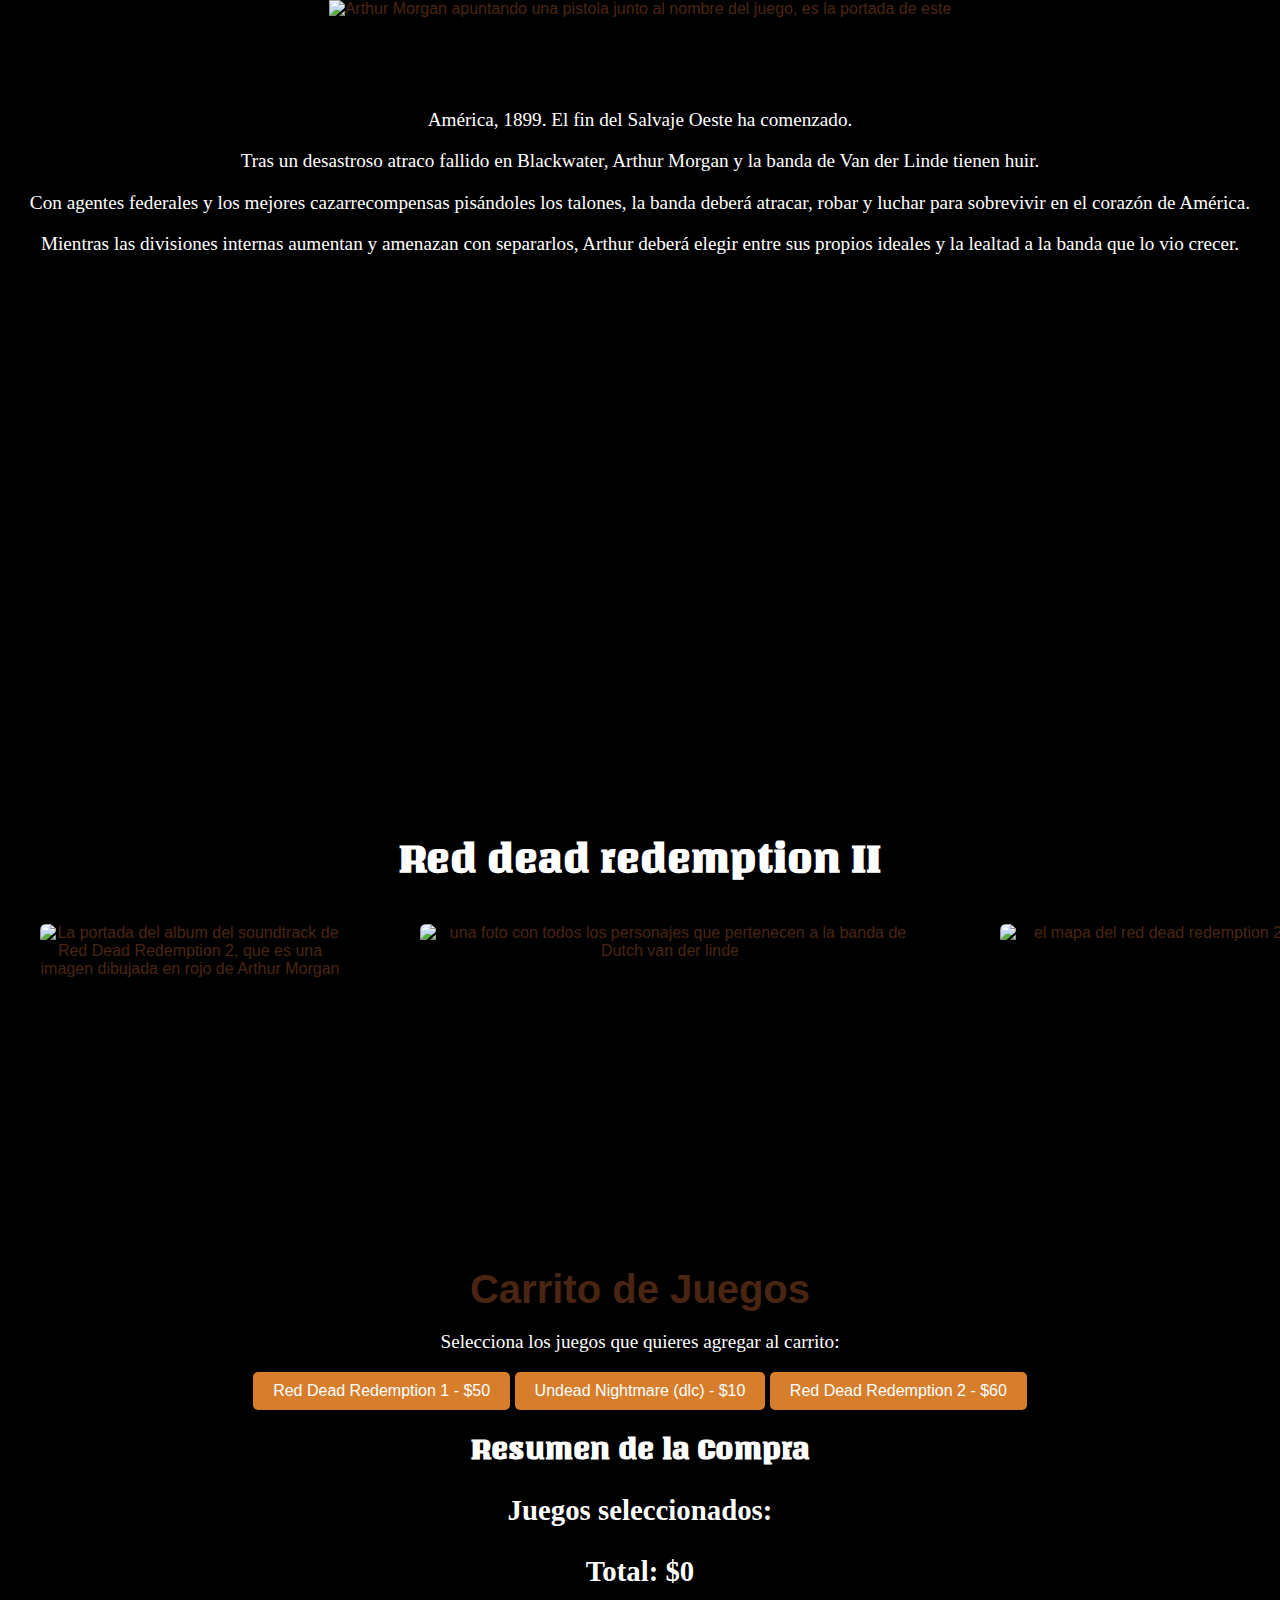
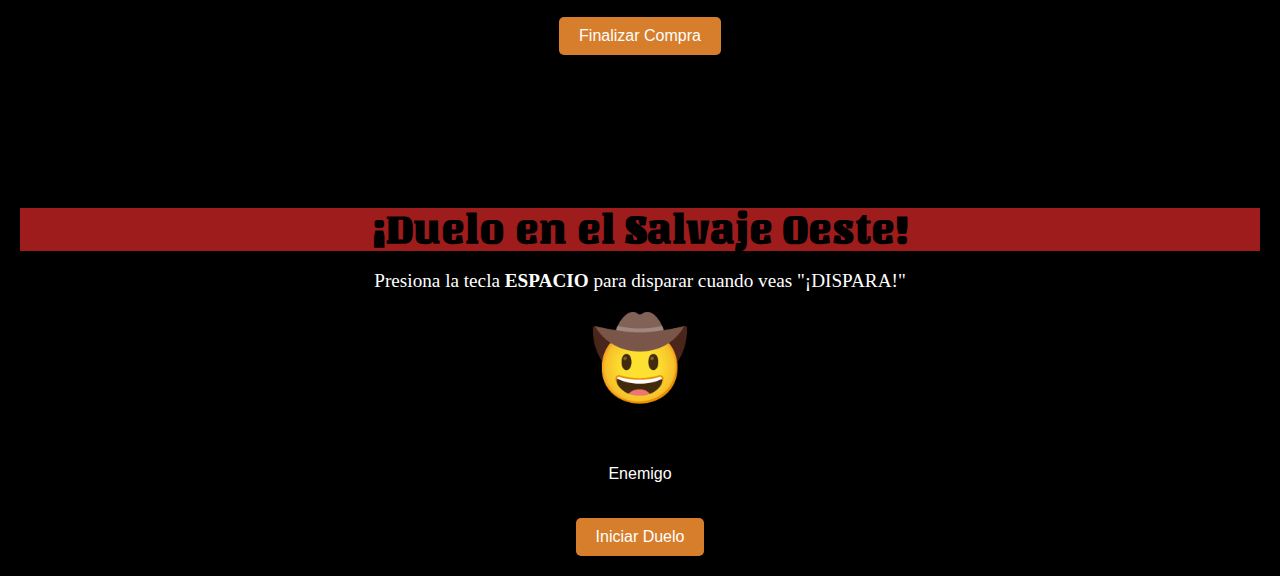
==== commit 503997ce: "listo" ====
--- a/index.html
+++ b/index.html
@@ -50,10 +50,10 @@
       </figure>
     </div>
     
-    <div class="contenedor">
+    <div class="contenedor2">
       <figure>
         <img width="500px"  src="https://64.media.tumblr.com/9843d425f57245e03d903d09498c11ec/e8c5e2db604c38bf-1a/s1280x1920/6df25b33c34f83f009a44a4e00eb901737175905.png" title="Van der linde's gang" alt="una foto con todos los personajes que pertenecen a la banda de Dutch van der linde">
-        <div class="capa">
+        <div class="capa2">
           <h3>personajes</h3>
           <p>Rockstar empleó a 1.200 actores para interpretar a sus personajes, 700 de ellos con diálogo. Cada personaje no jugable posee su propia personalidad y carácter y la posibilidad de interactuar con ellos</p>
         </div>
--- a/hola.css
+++ b/hola.css
@@ -142,8 +142,8 @@
 
 .contenedor figure {
   position: relative;
-  width: 400px;
-  height: 250px;
+  width: 300px;
+  height: 300px;
   cursor: pointer;
   overflow: hidden;
   border-radius: 6px;
@@ -190,6 +190,57 @@
   margin: auto;
 }
 
+
+.contenedor2 figure {
+  position: relative;
+  width: 500px;
+  height: 300px;
+  cursor: pointer;
+  overflow: hidden;
+  border-radius: 6px;
+  box-shadow: 0px 15px 25px rgba(0,0,0,0.50);
+  display: flex;
+  justify-content: space-around;
+}
+
+
+
+.contenedor2 figure .capa2 {
+  position: absolute;
+  top: 0;
+  width: 100%;
+  height: 100%;
+  background: rgba(123, 0, 0, 0.7);
+  transition: all 400ms ease-out;
+  opacity: 0;
+  visibility: hidden;
+  text-align: center;
+}
+
+.contenedor2 figure:hover > .capa2 {
+  opacity: 1;
+  visibility: visible;
+}
+
+.contenedor2 figure:hover > img {
+  transform: scale(1.3);
+}
+
+.contenedor2 figure .capa2 h3 {
+  color: #fff;
+  font-weight: 400;
+  margin: 70px 0 15px;
+  transition: all 400ms ease-out;
+}
+
+.contenedor2 figure .capa2 p {
+  color: #fff;
+  font-size: 15px;
+  line-height: 1.5;
+  max-width: 300px;
+  margin: auto;
+}
+
 .padre {
   display: flex;
   justify-content: space-around;
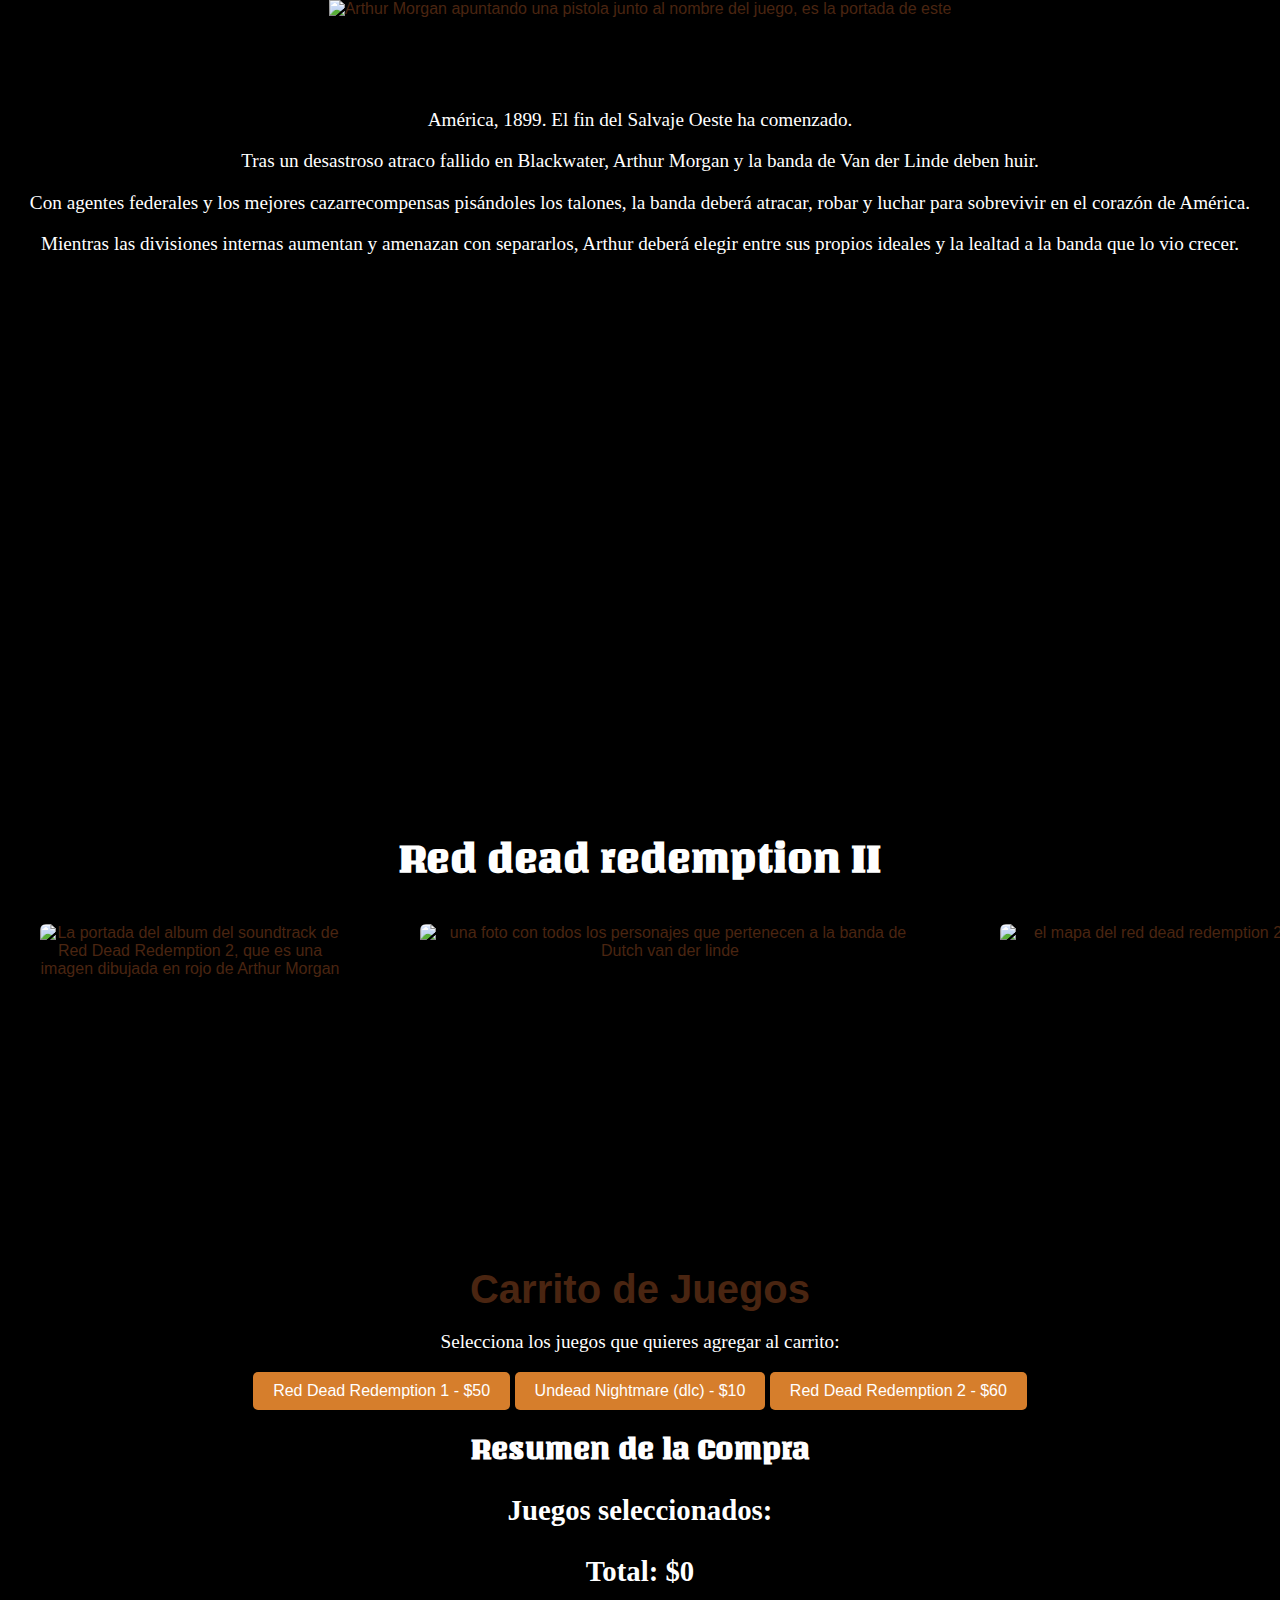
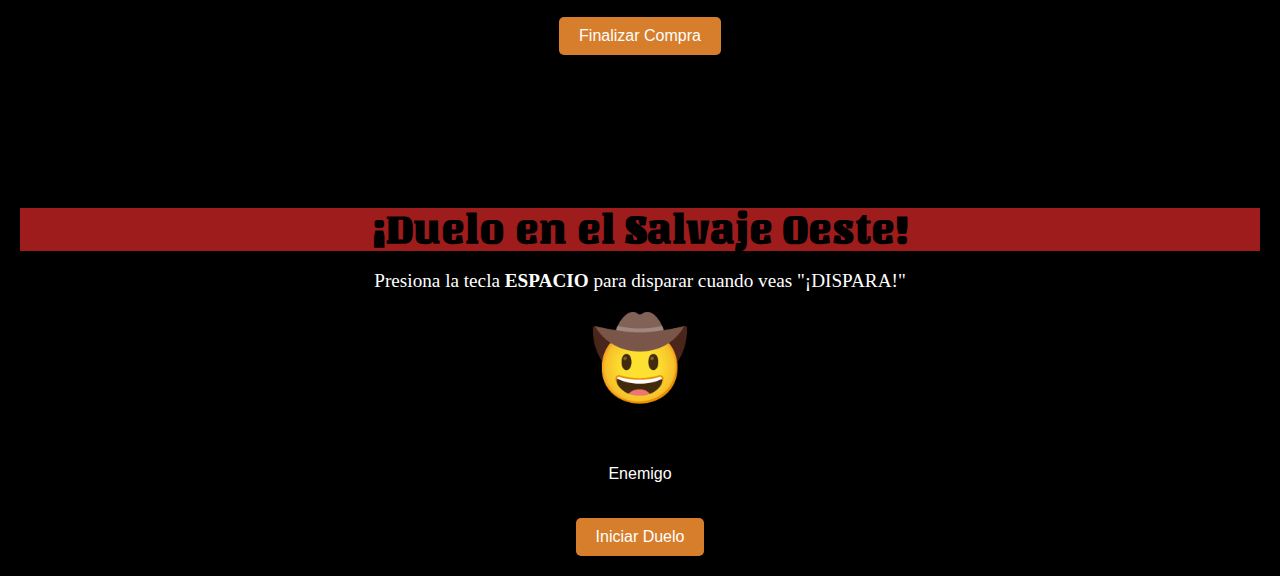
==== commit b1222a78: "correccion" ====
--- a/index.html
+++ b/index.html
@@ -25,7 +25,7 @@
   <br><br><br>
   <div class="historia">
   <p>América, 1899. El fin del Salvaje Oeste ha comenzado.</p>
-  <p>Tras un desastroso atraco fallido en Blackwater, Arthur Morgan y la banda de Van der Linde tienen huir.</p>
+  <p>Tras un desastroso atraco fallido en Blackwater, Arthur Morgan y la banda de Van der Linde deben huir.</p>
   <p>Con agentes federales y los mejores cazarrecompensas pisándoles los talones, la banda deberá atracar, robar y luchar para sobrevivir en el corazón de América.</p>
   <p> Mientras las divisiones internas aumentan y amenazan con separarlos, Arthur deberá elegir entre sus propios ideales y la lealtad a la banda que lo vio crecer.</p>
   </div>
--- a/hola.css
+++ b/hola.css
@@ -130,12 +130,12 @@
 }
 
 .background {
-  height: 500px; /* Altura de la "ventana" */
-  background-image: url(https://cdn.staticneo.com/ew/4/43/RDR2_168.png); /* Cambia por la ruta de tu imagen */
-  background-size: cover; /* La imagen cubre todo el contenedor */
-  background-position: center; /* Centra la imagen */
-  background-attachment: fixed; /* Fija la imagen al fondo */
-  background-repeat: no-repeat; /* Evita que la imagen se repita */
+  height: 500px; 
+  background-image: url(https://cdn.staticneo.com/ew/4/43/RDR2_168.png); 
+  background-size: cover; 
+  background-position: center; 
+  background-attachment: fixed; 
+  background-repeat: no-repeat; 
 }
 
 
